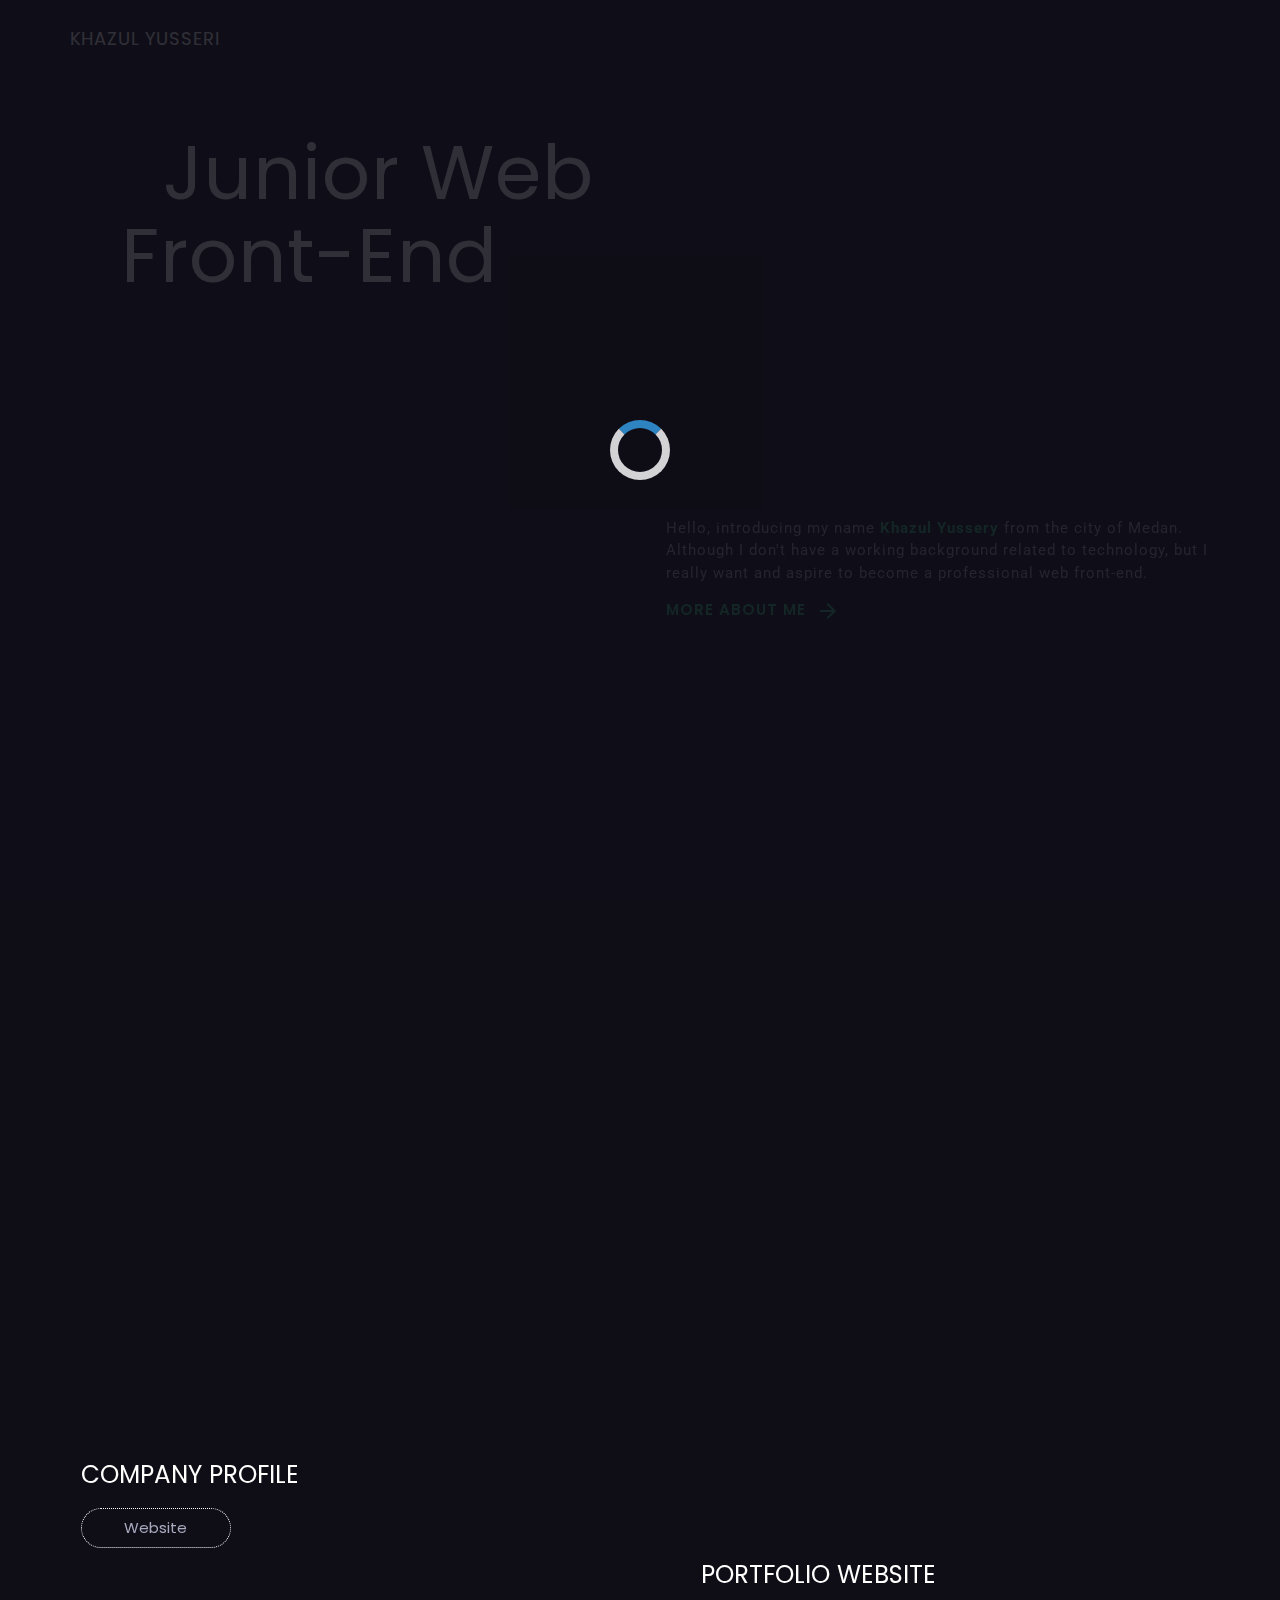
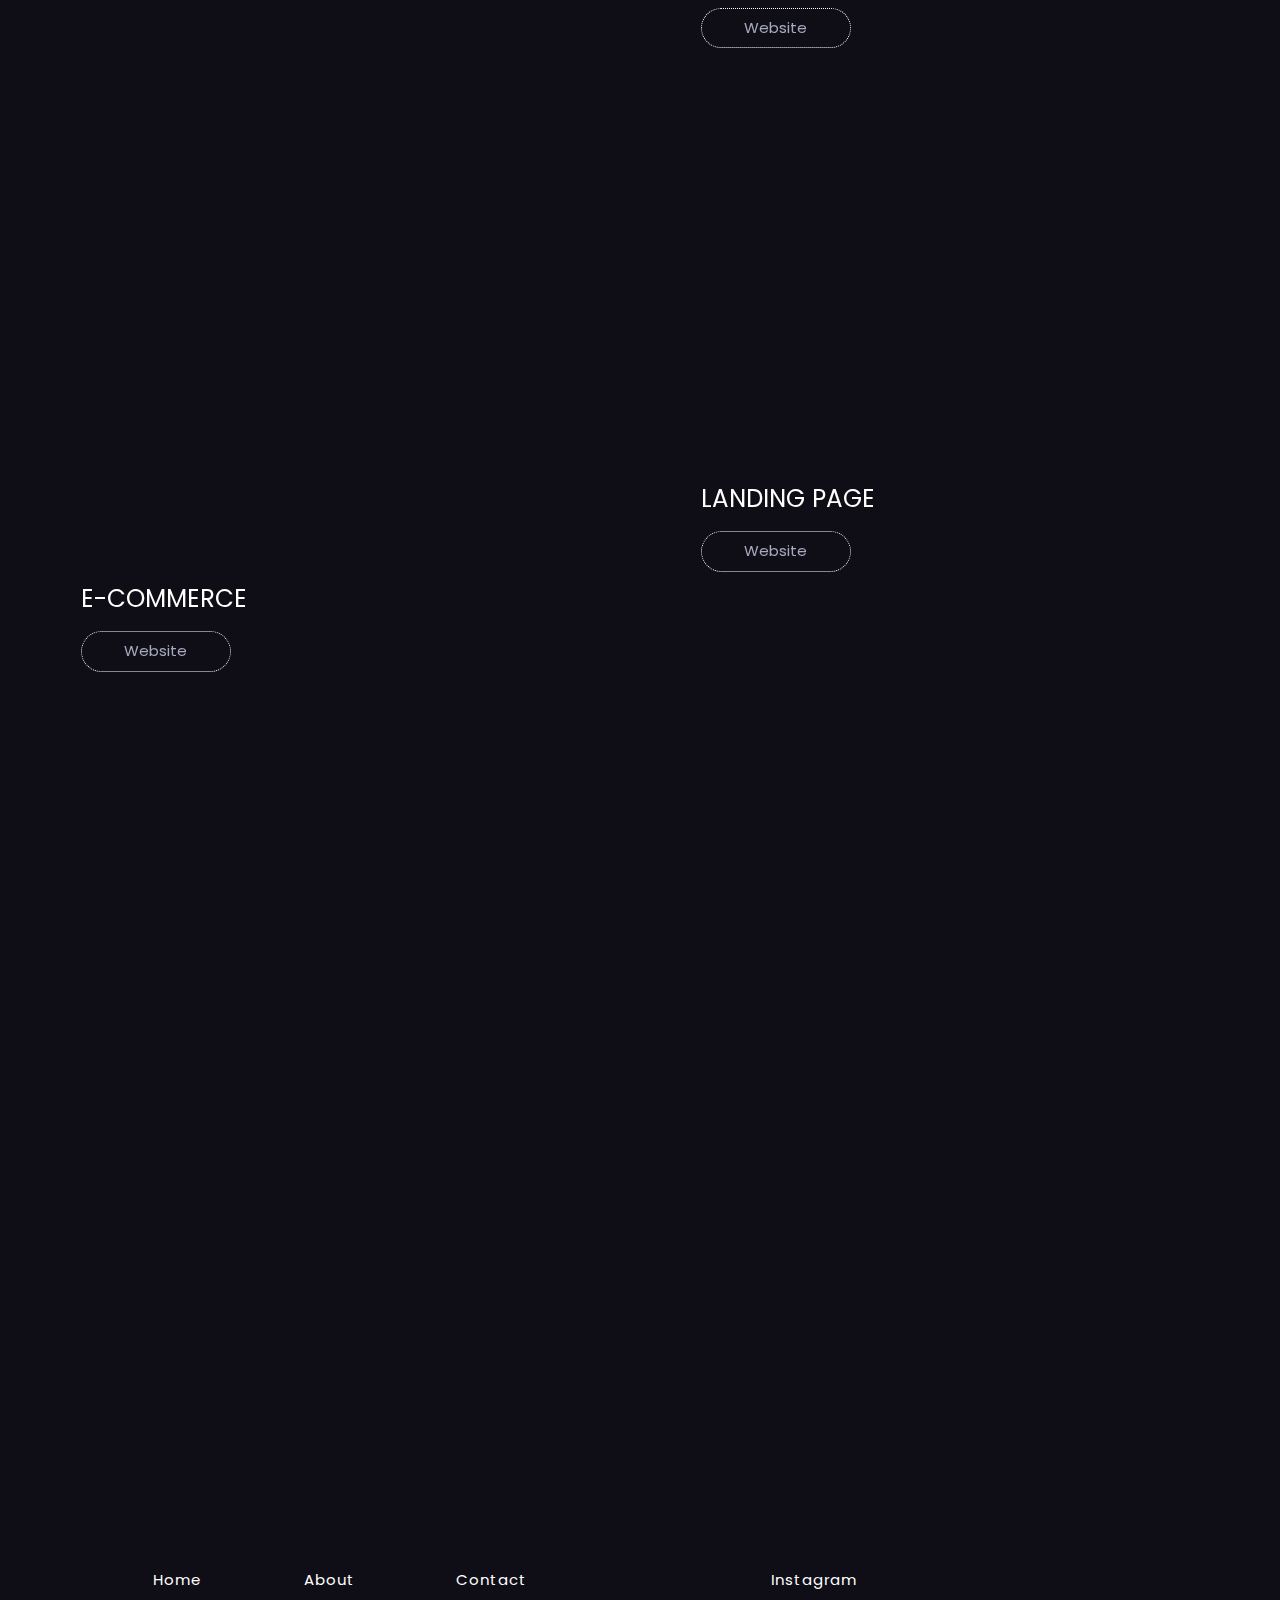
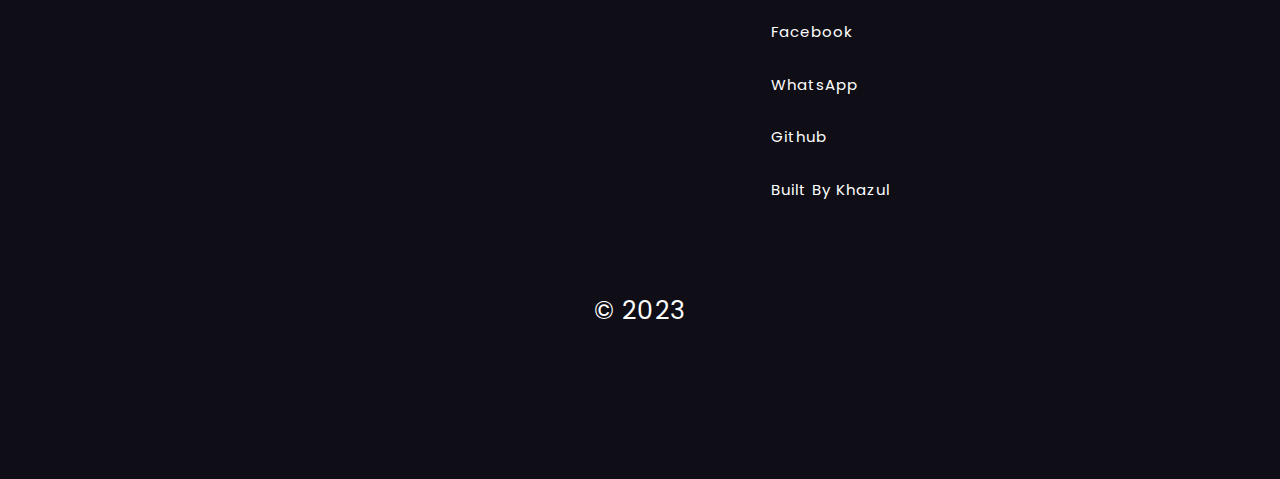
==== index.html @ 6fe3be16 "first commit" ====
<!DOCTYPE html>
<html lang="en">
<head>
  <meta charset="UTF-8">
  <meta name="viewport" content="width=device-width, initial-scale=1.0">
  <meta http-equiv="X-UA-Compatible" content="ie=edge">
  <title>Khazul Yussery</title>
  
  <link type="text/css" rel="stylesheet" href="css/style.css">
  <!--Import Google Icon Font-->
  <link href="https://fonts.googleapis.com/icon?family=Material+Icons" rel="stylesheet">
  <!--Import materialize.css-->
  <link type="text/css" rel="stylesheet" href="css/materialize.min.css"  media="screen,projection"/>
  <!-- Materialize Icons -->
  <link href="https://fonts.googleapis.com/icon?family=Material+Icons" rel="stylesheet">
  
  <!-- AOS -->
  <link rel="stylesheet" href="https://unpkg.com/aos@next/dist/aos.css" />
  <script src="https://code.jquery.com/jquery-3.6.0.min.js"></script>

</head>
<body>
  
  <!-- Preloader -->
  <div class="preloader center">
    <div class="spinner"></div>
  </div>



 <div class="wrapper">
  <div class="container">
    <!-- Navigation -->
    <div class="nav" id="nav" data-aos="fade-up">
      <ul>
        <li><a href="index.html" class="link actived">Home</a></li>
        <li><a href="about.html" target="_self" class="link" id="link">About</a></li>
        <li><a href="contact.html" class="link">Contact</a></li>
      </ul>
    </div>
  </div>
  
  <!-- Header -->
  <header id="logo" class="logo">
    <a href="index.html" class="light left"><h3 class="light left">khazul yusseri</h3></a>
  </header>
  
  <!-- Hero -->
  <div class="hero" id="hero">
    <div class="row">
      <div class="col m6 s12">
       <h2>&nbsp;&nbsp;junior web <span class="content">front-end</span></h2>
      </div>
      <div class="col m6 s12" id="sub" data-aos="fade-left">
        <p>Hello, introducing my name <span style="color: #2cb67d; font-weight: bold;">Khazul Yussery</span> from the city of Medan. Although I don't have a working background related to technology, but I really want and aspire to become a professional web front-end.</p>
        <a href="about.html">more about me  <span id="arrow"><i class="material-icons">arrow_forward</i></span></a>
      </div>
    </div>
  </div>
  
  <!-- Work -->
  <section class="work" id="work" data-aos="fade-right">
    <div class="row">
      <h3 data-aos="fade-right">selected work</h3>
      <h4 id="year" data-aos="fade-right">2019 - 2023</h4>
      <div class="col m6 s12" id="pic-1">
        <div class="pic-1" data-aos="flip-left"></div>
        <!-- <h6>2019 - 2020</h6> -->
        <!-- <p><span style="color: #2cb67d; font-weight: bold;">ATA Industrial SDN BHD</span> is an electronics factory that manufactures vacuum cleaners. I worked there for one year as a <span style="color: #2cb67d; font-weight: bold;">machine operator</span>.</p> -->
        <div class="sub-container">
          <h5>Company Profile</h5>
          <div class="sub-pic center">website</div>
        </div>
      </div>
      <div class="col m6 s12">
        <div class="pic-2" data-aos="flip-left"></div>
        <!-- <h6>2020 - 2021</h6> -->
        <!-- <p><span style="color: #2cb67d; font-weight: bold;">Intretech</span> is a factory engaged in electronics, producing printing machines. I worked there for about a year as a <span style="color: #2cb67d; font-weight: bold;">machine operator</span>.</p> -->
        <div class="sub-container">
          <h5>Portfolio Website</h5>
          <div class="sub-pic center">website</div>
        </div>
      </div>
      <div class="col m6 s12">
        <div class="pic-3" data-aos="flip-left"></div>
        <!-- <h6>2021 - 2023</h6> -->
        <!-- <p>I currently work at <span style="color: #2cb67d; font-weight: bold;">Tiam Beng's Seafood </span>restaurant <span style="color: #2cb67d; font-weight: bold;">as a waiter</span>.</p> -->
        <div class="sub-container">
          <h5>e-commerce</h5>
          <div class="sub-pic center">website</div>
        </div>
      </div>
      <div class="col m6 s12">
        <div class="pic-4" data-aos="flip-left"></div>
        <div class="sub-container">
          <h5>Landing Page</h5>
          <div class="sub-pic center">website</div>
        </div>
      </div>
    </div>
  </section>
  
  <section class="makein" id="makein">
    <div class="row">
      <h2 class="light" data-aos="zoom-in">&nbsp;&nbsp;&nbsp;&nbsp;let's make something great</h2>
      <div class="col m6 s12">
        <p data-aos="fade-right">Let's do our best again! Never be satisfied with current achievements, but always strive to achieve better. Challenge yourself to achieve bigger and more difficult things. Don't be afraid to fail or make mistakes, as they are part of the learning and growing process. Give your best in everything you do, and never underestimate yourself. Remember that the harder you work, the greater the chances of success in the future.</p>
      </div>
      <div class="col m6 s12">
        <a href="contact.html" class="left light" data-aos="zoom-in-left">contact<span id="arrow"><i class="medium material-icons">arrow_forward</i></span></a>
      </div>
    </div>
  </section>
  
  <!-- Footer -->
  <footer>
    <div class="row">
      <div class="col m6">
        <ul class="navlink">
          <li><a href="index.html">home</a></li>
          <li><a href="about.html">about</a></li>
          <li><a href="contact.html">contact</a></li>
        </ul>
      </div>
      <div class="col m6">
        <ul class="secnav-link">
          <li><a href="www.instagram.com/khazulys" target="_blank">instagram</a></li>
          <li><a href="#">facebook</a></li>
          <li><a href="#">whatsApp</a></li>
          <li><a href="#">github</a></li>
          <li><a href="#">built by khazul</a></li>
        </ul>
      </div>
    </div>
    <p class="flow-text center">&copy; 2023</p>
  </footer>
 </div>
  
  <script type="text/javascript" src="js/materialize.min.js"></script>
  
  <script>
    var header = document.getElementById("nav");
    var links = document.getElementsByClassName("link");
    
    for (var i = 0; i < links.length; i++) {
      links[i].addEventListener("click", function() {
        var current = document.getElementsByClassName("actived");
        current[0].className = current[0].className.replace(" active", "");
        this.className += " active";
      })
    }
    
    // Hide un hide about //
    
  </script>
  <script src="https://unpkg.com/aos@next/dist/aos.js"></script>
  <script>
    AOS.init();
  </script>
  
  <!-- Typed JS -->
  <script src="js/typed.js"></script>
  <script>
    $(window).on('load', function() {
  // hide preloader
      $('.preloader').fadeOut(3000); // set preloader duration here (500ms in this example)

  // show website content
      $('.wrapper').fadeIn(500); // set content duration here (500ms in this example)
    });

  </script>
</body>
</html>
---- css/style.css ----
@import url('https://fonts.googleapis.com/css2?family=Poppins:wght@200;300;400;600&display=swap');
@import url('https://fonts.googleapis.com/css2?family=Work+Sans:wght@500&display=swap');
@import url('https://fonts.googleapis.com/css2?family=Poppins:wght@200;300;400&family=Roboto:wght@300&display=swap');
body {
  padding: 0;
  margin: 0;
  box-sizing: border-box;
  background-color: #0f0e17;
  font-family: "Poppins", sans-serif;
  font-weight: 400;
}
html {
  scroll-behavior: s
}
/* Preloader */

.preloader {
  position: absolute;
  top: 0;
  left: 0;
  display: flex;
  justify-content: center;
  align-items: center;
  width: 100%;
  height: 100vh;
  background-color: #0f0e17;
  z-index: 9999;
}

.spinner {
  position: absolute;
  top: 50%;
  left: 45%;
  transform: translate(-50%, -50%);
  border: 8px solid #f3f3f3;
  border-top: 8px solid #3498db;
  border-radius: 50%;
  width: 60px;
  height: 60px;
  animation: spin 2s linear infinite;
}


.container {
  display: flex;
  justify-content: center;
}
.nav {
  background-color: #242629;
  position: fixed;
  bottom: 0;
  margin-bottom: 40px;
  /*margin: 0 0 40px 45px;*/
  padding-left: 15px;
  padding-right: 15px;
  border-radius: 40px;
  z-index: 2;
  /*padding: 0 15px 0 15px;*/
  /*backdrop-filter: blur(5px);*/
}
.nav ul {
  list-style-type: none;
  padding: 0;
  margin: 0;
  display: flex;
  justify-content: center;
}
.nav li {
  /*padding: 15px;*/
  padding: 8px;
}
.nav li a {
  display: block;
  text-decoration: none;
  color: #fffffe;
  font-family: 'Poppins', sans-serif;
  font-weight: 400;
  padding: 5px 10px 5px 10px;
  letter-spacing: 0.8px;
  text-align: center;
  font-size: 14px;
  cursor: pointer;
  /*text-shadow: 3px 3px 2px rgba(0, 0, 0, 0.32);*/
  text-transform: uppercase;
}
.actived, .nav li a:hover {
  background-color: #ff8906;
  color: #fffffe;
  border-radius: 50px;
  animation: scale-up-center 0.4s cubic-bezier(0.250, 0.460, 0.450, 0.940) both;
}


/* Header */
.logo {
  display: flex;
  justify-content: flex-start;
  margin-left: 30px;
}
.logo h3 {
  color: #fffffe;
  font-family: 'Poppins', sans-serif;
  font-size: 18px;
  font-weight: 400;
  text-transform: uppercase;
  letter-spacing: 1px;
}

/* Hero */
.row {
  
}
.hero {
  margin-left: 30px;
  min-height: 300px;
}
.hero h2 {
  color: #fffffe;
  padding-top: 30px;
  text-transform: capitalize;
  font-weight: 'Work Sans', sans-serif;
  font-weight: 400;
  position: absolute;
  font-size: 45px;
  letter-spacing: 1px;
}
div#sub {
  margin-top: 200px;
}
.hero p, .makein p {
  color: #a7a9be;
  padding-top: 50px;
  font-family: 'Roboto', sans-serif;
  width: 90%;
  letter-spacing: 1px;
  font-size: 15px;
}
.hero a {
  display: block;
  font-family: 'Poppins', sans-serif;
  text-decoration: none;
  font-size: 15px;
  font-weight: 600;
  letter-spacing: 1px;
  color: #2cb67d;
  text-transform: uppercase;
}
.hero span#arrow {
  position: absolute;
  padding-left: 10px;
}
/* Work */
#work h3 {
  color: #fffffe;
  padding-top: 50px;
  margin-left: 30px;
  font-family: "Poppins", sans-serif;
  letter-spacing: 1px;
  font-size: 40px;
  text-transform: uppercase;
}
#work h4#year {
  color: #72757e;
  font-family: "Poppins", sans-serif;
  margin-left: 30px;
  letter-spacing: 1px;
  margin-top: -10px;
  font-size: 35px;
}
#work .pic-1 {
  max-width: 85%;
  height: 300px;
  background-image: url("project_ideas/company.webp");
  background-size: cover;
  /*background-position: center;*/
  filter: grayscale(20%);
  border-radius: 10px;
  margin: 50px 0 0 30px;
}
#work h5 {
  color: #fffffe;
  text-transform: uppercase;
  font-family: 'Poppins', sans-serif;
  font-weight: 400;
  padding-top: 10px;
  padding-left: 30px;
  padding-bottom: 10px;
}
#work h6 {
  color: #72757e;
  margin-left: 30px;
}
#work p {
  color: #a7a9be;
  font-family: "Roboto", sans-serif;
  font-size: 15px;
  padding-left: 30px;
  letter-spacing: 1px;
}
.sub-container {
  display: flex;
  flex-direction: column;
}
#work .sub-pic {
  color: #a7a9be;
  width: 25%;
  font-family: 'Poppins', sans-serif;
  text-transform: capitalize;
  padding: 8px;
  font-size: 15px;
  margin-left: 30px;
  border: 1px dotted #fffffe;
  border-radius: 50px;
}
#work .pic-2 {
  max-width: 85%;
  min-height: 300px;
  background-image: url("project_ideas/portfolio.webp");
  background-size: cover;
  /*background-position: center;*/
  filter: grayscale(20%);
  border-radius: 10px;
  margin: 50px 0 0 30px;
}
#work .pic-3 {
  max-width: 85%;
  min-height: 300px;
  background-image: url("project_ideas/ecommerce.webp");
  background-size: cover;
  /*background-position: center;*/
  filter: grayscale(20%);
  border-radius: 10px;
  margin: 50px 0 0 30px;
}
#work .pic-4 {
  max-width: 85%;
  min-height: 300px;
  background-image: url("project_ideas/landing.webp");
  background-size: cover;
  /*background-position: center;*/
  filter: grayscale(20%);
  border-radius: 10px;
  margin: 50px 0 0 30px;
}
/* Make in */
.makein {
  padding-left: 30px;
  padding-top: 50px;
}
.makein h2 {
  color: #fffffe;
  text-transform: uppercase;
  font-family: 'Work Sans', sans-serif;
  /*font-weight: 600;*/
  font-size: 40px;
  letter-spacing: 1px;
}
.makein a {
  display: block;
  text-decoration: none;
  color: #fffffe;
  text-transform: uppercase;
  font-family: "Work Sans", sans-serif;
  /*font-weight: 400;*/
  font-size: 40px;
  padding-top: 50px;
  letter-spacing: 1px;
}
.makein span#arrow {
  position: absolute;
  /*transform: translateY(-5px);*/
}
/* Footer */
footer {
  letter-spacing: 1px;
}
footer ul.navlink {
  list-style-type: none;
  padding: 100px 0 0 40px;
}
footer ul.navlink > li a {
  display: block;
  color: #fffffe;
  padding: 10px 0;
  font-family: 'Poppins', sans-serif;
  font-size: 15px;
  font-weight: 400;
  cursor: pointer;
  text-transform: capitalize;
}
footer ul.secnav-link {
  list-style-type: none;
  padding: 80px 0 0 40px;
}
footer ul.secnav-link > li a {
  display: block;
  color: #fffffe;
  padding: 30px 0 0 80px;
  font-family: 'Poppins', sans-serif;
  font-size: 15px;
  font-weight: 400;
  cursor: pointer;
  text-transform: capitalize;
}
footer p {
  margin-bottom: 100px;
  padding: 50px;
  color: #fffffe;
}
footer * a:hover {
  text-decoration: underline;
}
/* Animation */
@keyframes scale-up-center {
  0% {
    -webkit-transform: scale(0.5);
            transform: scale(0.5);
  }
  100% {
    -webkit-transform: scale(1);
            transform: scale(1);
  }
}
@keyframes spin {
  0% { transform: rotate(0deg); }
  100% { transform: rotate(360deg); }
}

/* Media Query */
@media only screen and (min-width: 768px) {
  .hero h2 {
    font-size: 75px;
    padding-left: 80px;
  }
  .hero h2 span.content {
    display: block;
  }
  .hero p {
    margin-top: 200px;
    margin-right: 30px;
  }
  .logo h3 {
    padding-left: 40px;
  }
  .work {
    margin-left: 40px;
    padding-top: 250px;
  }
  .makein h2 {
    font-size: 75px;
    padding-top: 200px;
    margin-left: 30px;
  }
  .makein p {
    margin-left: 30px;
  }
  .makein a {
    margin-left: 30px;
    margin-top: 150px;
  }
  .social-links {
    transform: translateX(-50px);
  }
  /*footer {
    padding-left: 40px;
    padding-top: 300px;
  }*/
  .sub-container {
    display: flex;
    justify-content: space-between;
  }
  #work .pic-1, #work .pic-4 {
    width: 300px;
    height: 310px;
    padding: 50px;
  }
  #work .pic-4, #work .pic-3 {
    margin-top: 100px;
  }
  #work .pic-2, #work .pic-3 {
    width: 800px;
    height: 410px;
    padding: 50px;
  }
  .preloader {
    position: fixed;
  }
  .spinner {
    left: 50%;
  }
  footer ul.navlink {
    display: flex;
    justify-content: space-evenly;
  }
}
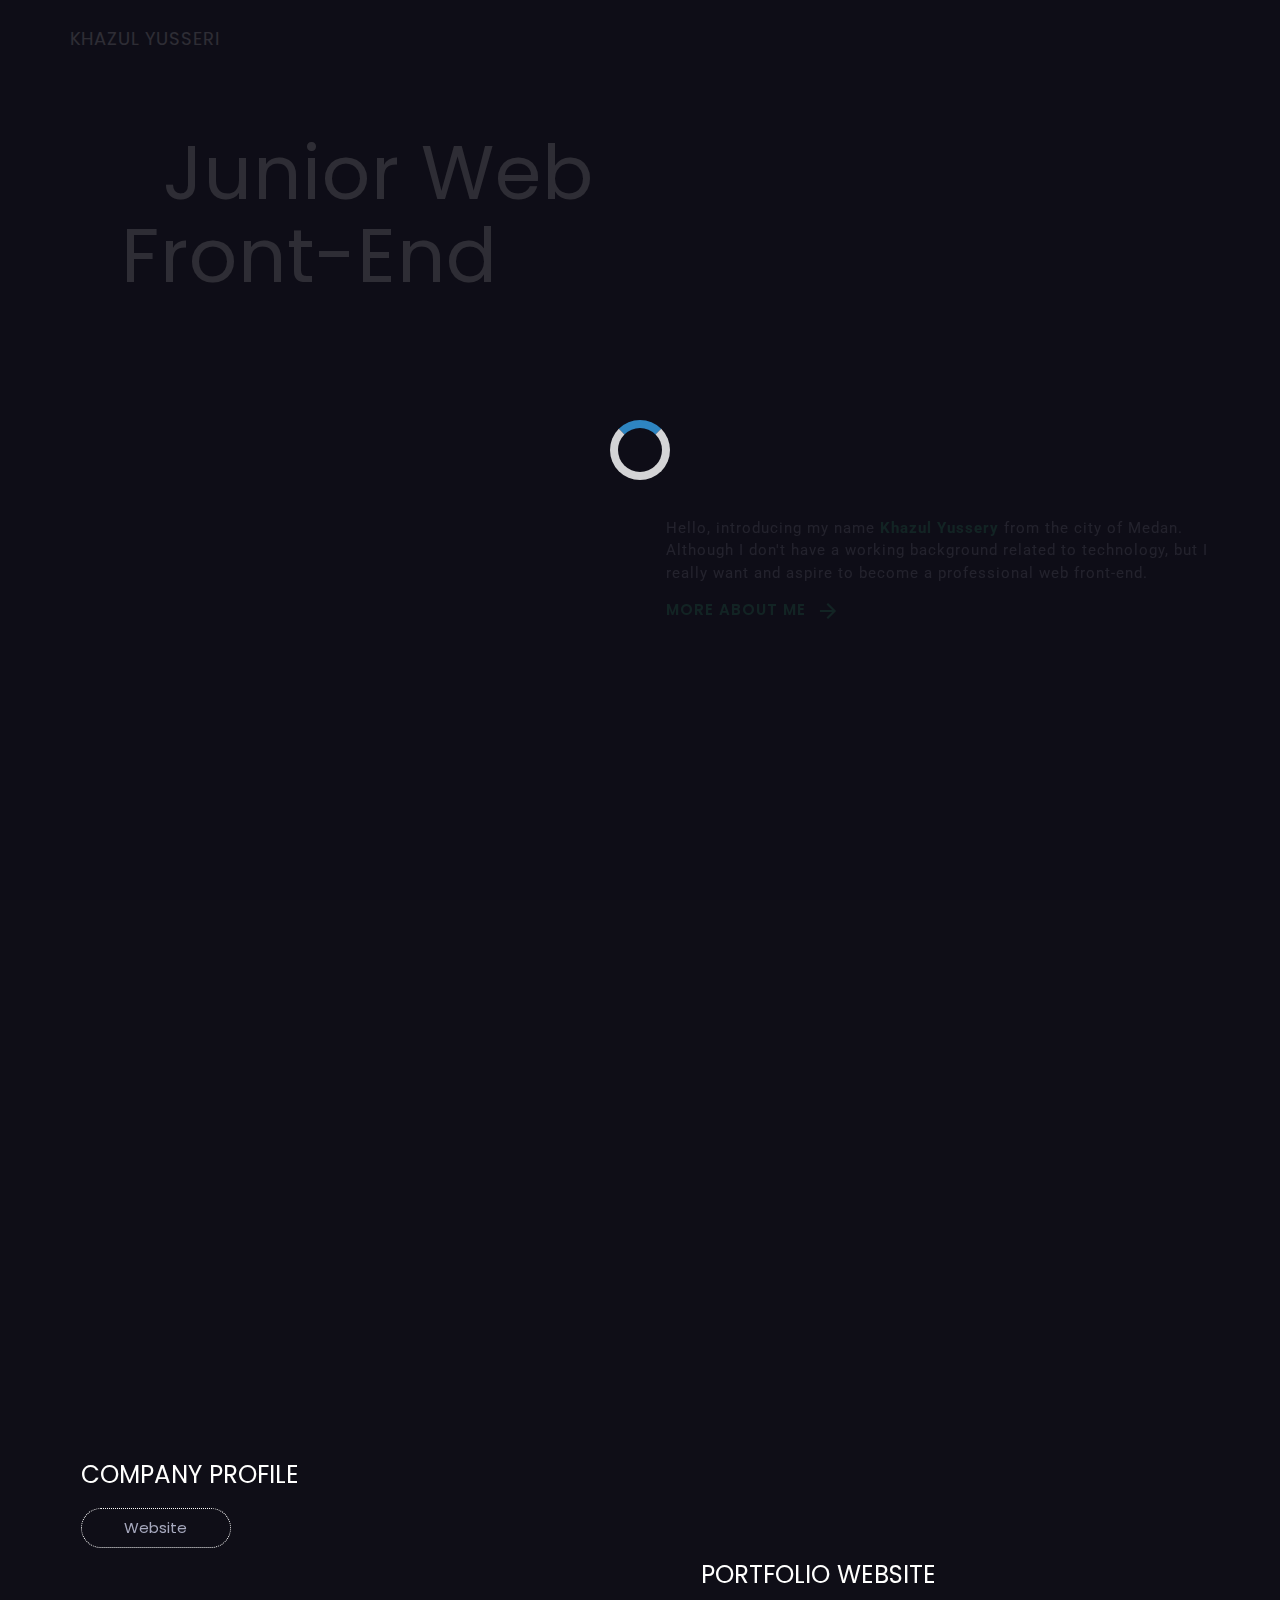
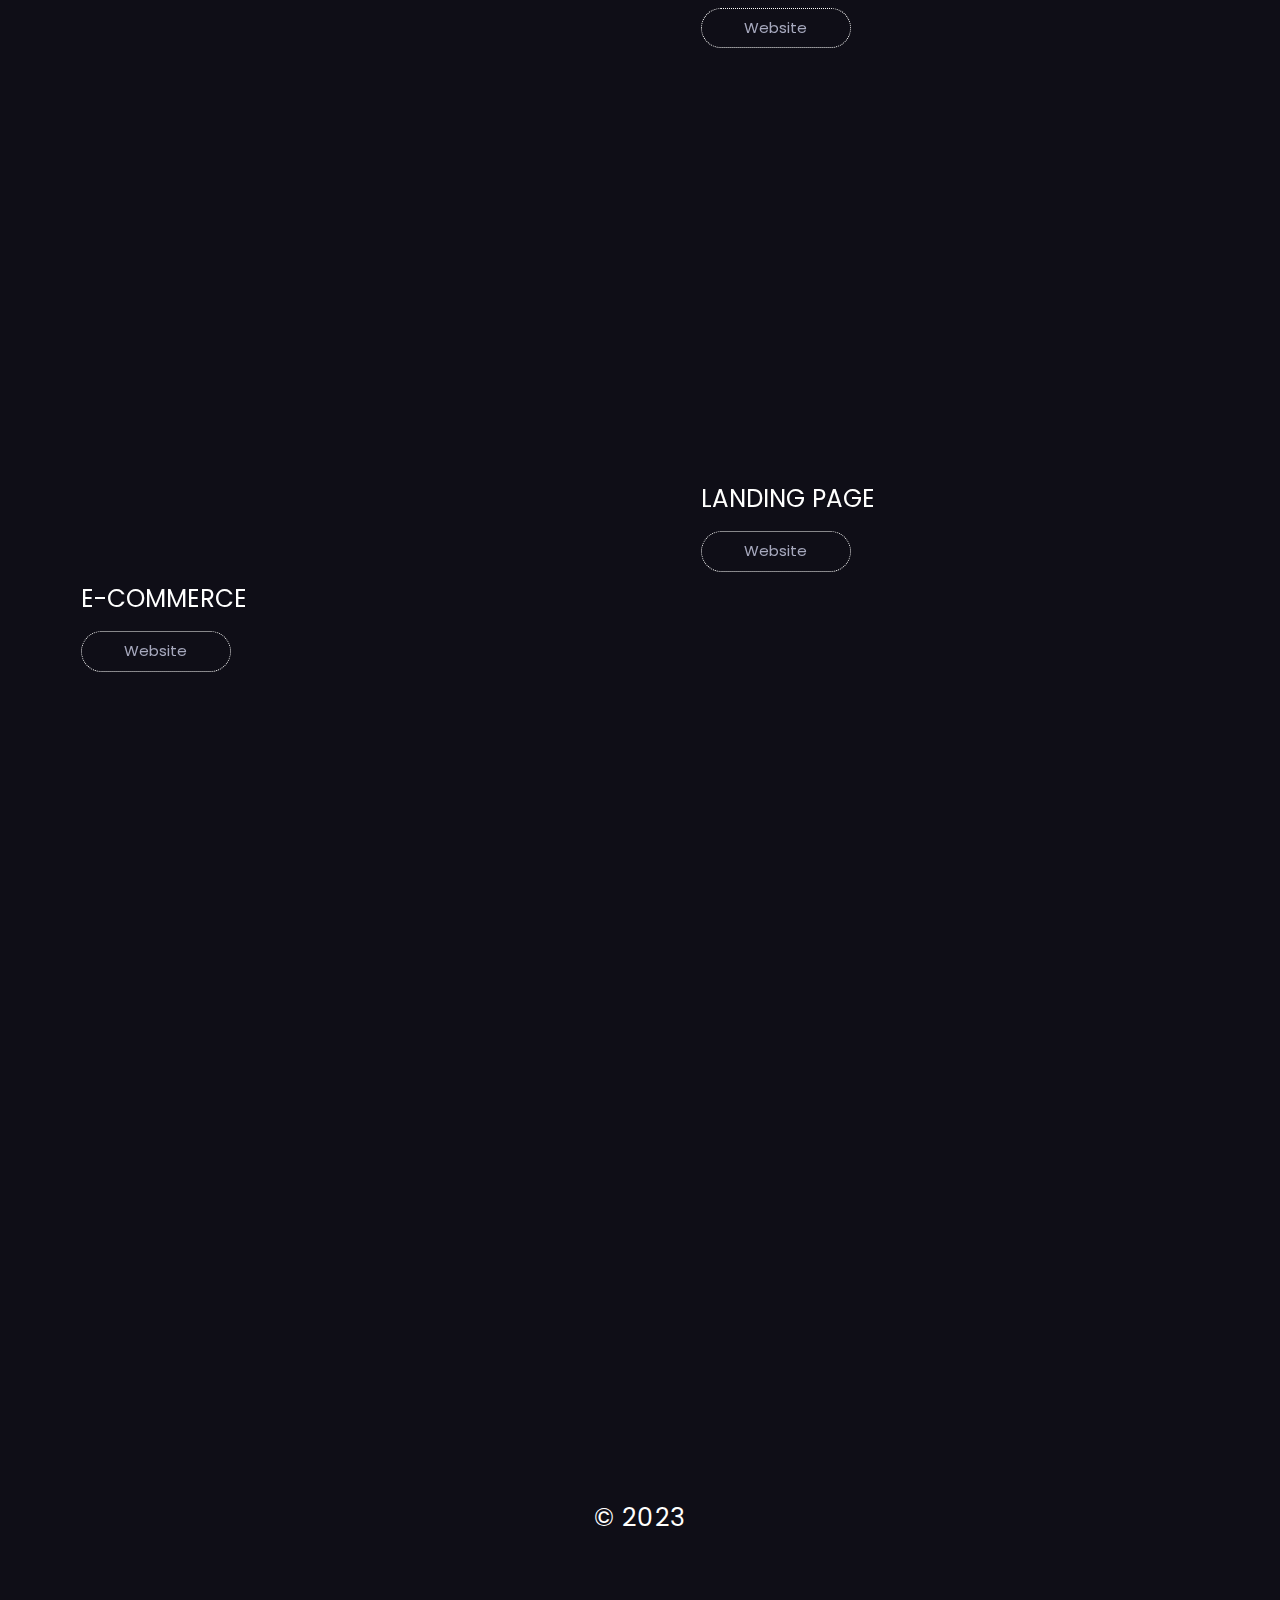
==== commit 1b2d9cc7: "Add files via upload" ====
--- a/index.html
+++ b/index.html
@@ -114,24 +114,6 @@
   
   <!-- Footer -->
   <footer>
-    <div class="row">
-      <div class="col m6">
-        <ul class="navlink">
-          <li><a href="index.html">home</a></li>
-          <li><a href="about.html">about</a></li>
-          <li><a href="contact.html">contact</a></li>
-        </ul>
-      </div>
-      <div class="col m6">
-        <ul class="secnav-link">
-          <li><a href="www.instagram.com/khazulys" target="_blank">instagram</a></li>
-          <li><a href="#">facebook</a></li>
-          <li><a href="#">whatsApp</a></li>
-          <li><a href="#">github</a></li>
-          <li><a href="#">built by khazul</a></li>
-        </ul>
-      </div>
-    </div>
     <p class="flow-text center">&copy; 2023</p>
   </footer>
  </div>
--- a/css/style.css
+++ b/css/style.css
@@ -392,4 +392,4 @@
     display: flex;
     justify-content: space-evenly;
   }
-}+}
